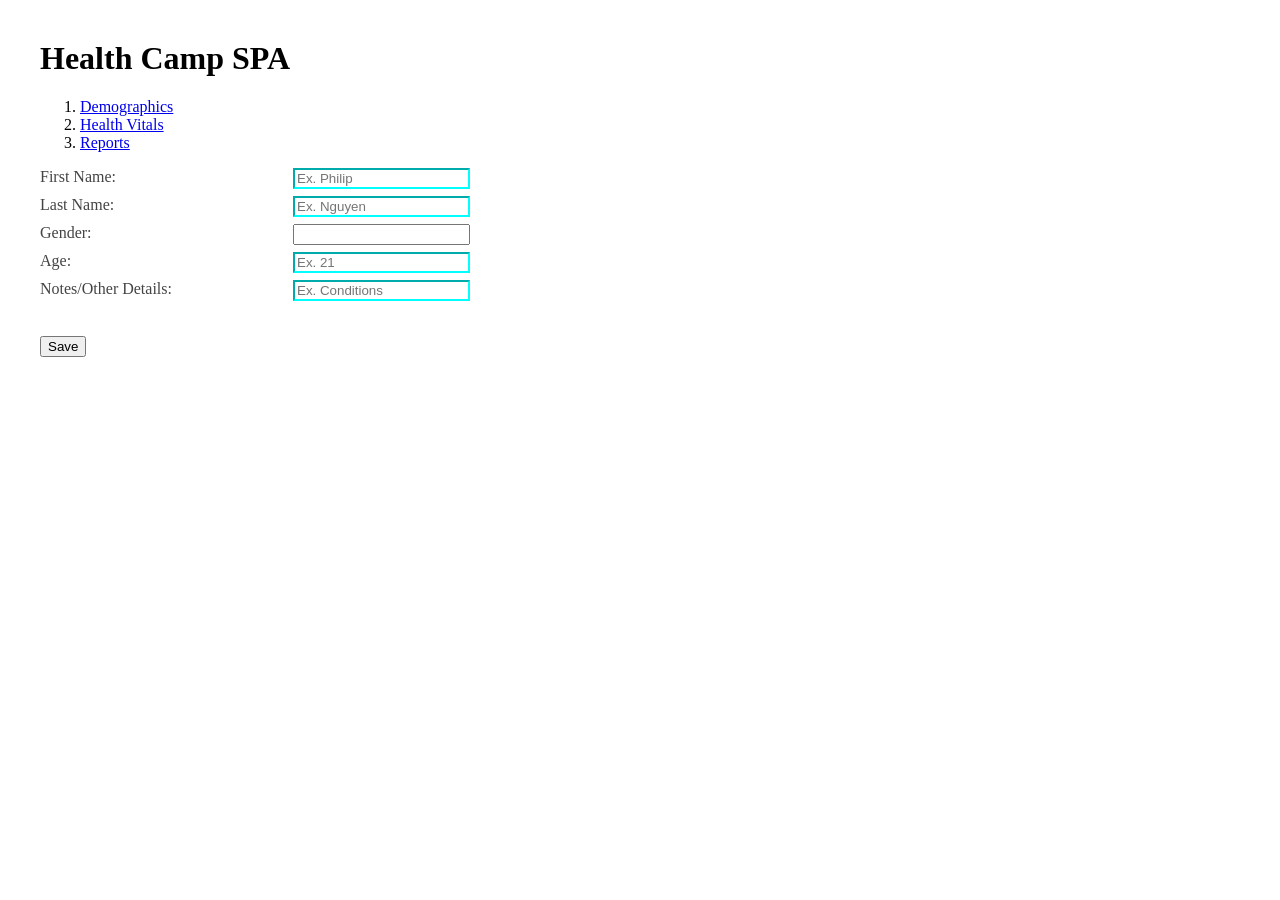
==== index.html @ d182378f "first commit" ====
<!DOCTYPE html>
<html>
    <head>
        <link rel="stylesheet" href="style.css">
    </head>
    <body>
        <header>
            <h1>Health Camp SPA</h1>
            <nav>
                <ol>
                    <li class="crumb"><a href="#">Demographics</a></li>
                    <li class="crumb"><a href="#">Health Vitals</a></li>
                    <li class="crumb"><a href="#">Reports</a></li>
                </ol>
            </nav>
        </header>
        
        <div>
            <form class="wrapper">
                <div class="bow row">
                    <div class='field'>
                        <label class='a' for='fname'>First Name:</label>
                        <input class='b' type='text' id='fname' placeholder="Ex. Philip">
                    </div>
                    <div class='field'>
                        <label class='a' for='lname'>Last Name:</label>
                        <input class='b' type='text' id='lname' placeholder="Ex. Nguyen">
                    </div>
                    <div class='field'>
                        <datalist id="genders">
                            <option value="Male"></option>
                            <option value="Female"></option>
                            <option value="Nonbinary"></option>
                            <option value="Prefer Not to Answer"></option>
                        </datalist>
                        <label class='a' for='gender'>Gender:</label>
                        <input class='b' list='genders' id='gender' >
                    </div>
                    <div class='field'>
                        <label class='a' for='userId'>Age:</label>
                        <input class='b' type='number' id='userId' placeholder="Ex. 21">
                    </div class='field'>
                    <div class='field'>
                        <label class='a' for='notes'>Notes/Other Details:</label>
                        <input class='b' type='text' id='notes' placeholder="Ex. Conditions">
                    </div>
                    <div class='field'>
                        <img>
                        
                    </div>
                    <button onclick="">Save</button>
                </div>
                
            </form>
        </div>
    </body>
</html>
---- style.css ----
body {
    margin: 40px;
  }
.wrapper {
    display: grid;
    grid-gap: 10px;
    grid-template-columns: repeat(auto-fill, 100px ) ;
    background-color: #fff;
    color: #444;
}

input[type="text"], input[type="number"] {
    border-color: aqua;
}

.box {
    
    color: #fff;
    border-radius: 5px;
    padding: 20px;
    font-size: 100%;
    font-family:Arial, Helvetica, sans-serif;
}

.row {
    grid-column: 1 / 5;
}

.a {
    
    grid-column: 1 / 3;
}
.b {
    float: right ;
    grid-column: 3 / 5 ;
}

.field {
    margin-bottom: 10px;
}
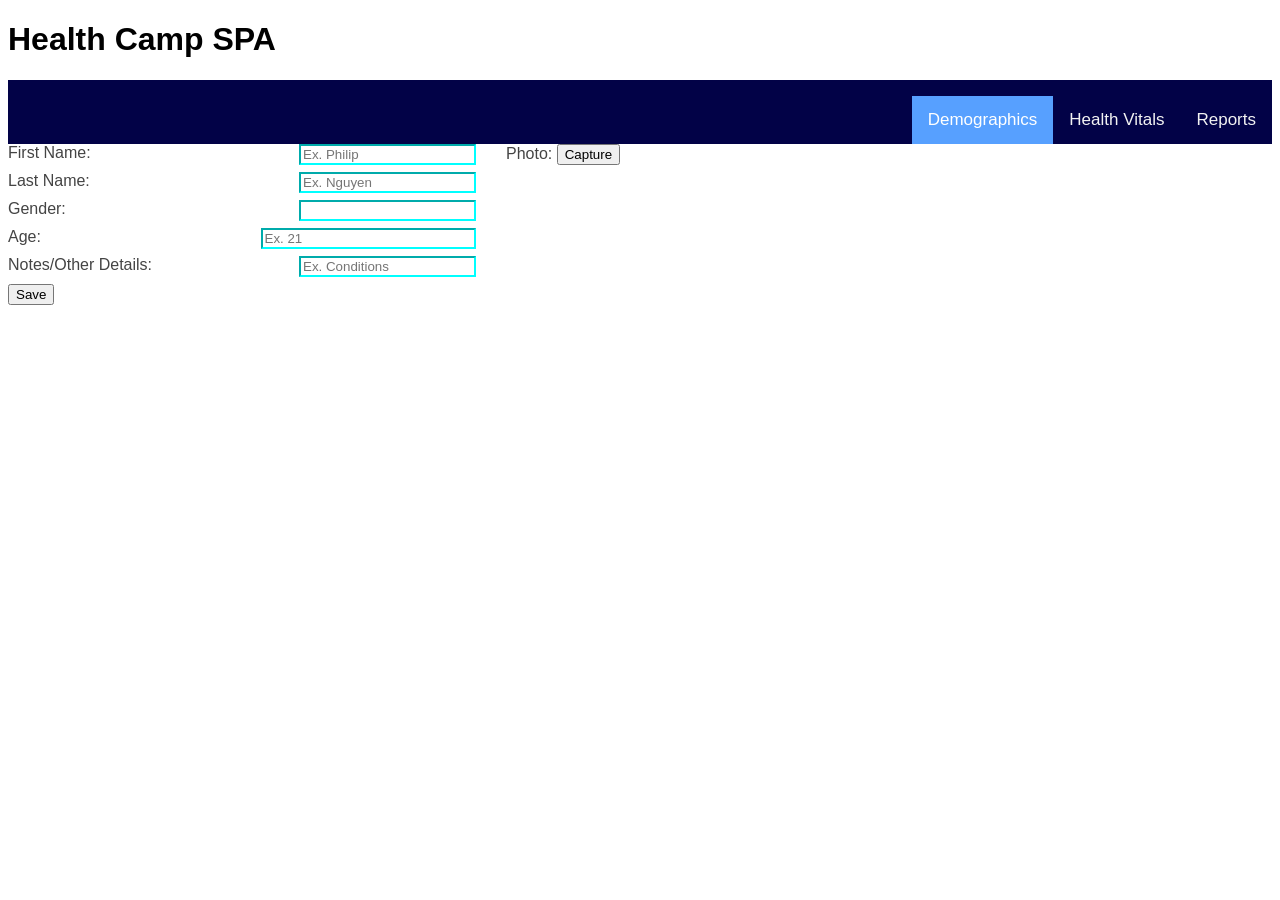
==== commit a28d95e0: "working on single page form" ====
--- a/index.html
+++ b/index.html
@@ -2,22 +2,51 @@
 <html>
     <head>
         <link rel="stylesheet" href="style.css">
+        <script src="index.js"></script>
     </head>
     <body>
-        <header>
-            <h1>Health Camp SPA</h1>
-            <nav>
-                <ol>
-                    <li class="crumb"><a href="#">Demographics</a></li>
-                    <li class="crumb"><a href="#">Health Vitals</a></li>
-                    <li class="crumb"><a href="#">Reports</a></li>
-                </ol>
-            </nav>
-        </header>
+        <h1>Health Camp SPA</h1>
+        <nav class="topnav">
+            <ul>
+                <a href="#">Reports</a>
+                <a href="vitals.html">Health Vitals</a> 
+                <a class="active" href="/">Demographics</a> 
+            </ul>
+        </nav>
         
         <div>
-            <form class="wrapper">
+            <form class="wrapper" id="demographics">
                 <div class="bow row">
+                    <aside>
+                        <label for="photo">Photo:</label>
+                        <button id="capture">Capture</button>
+                        <canvas id="canvas" width=320 height=240></canvas>
+                        <script>
+                            const canvas = document.getElementById('canvas');
+                            const context = canvas.getContext('2d');
+                            const captureButton = document.getElementById('capture');
+
+                            const constraints = {
+                                video: true,
+                            };
+
+                            captureButton.addEventListener('click', () => {
+                                // Draw the video frame to the canvas.
+                                context.drawImage(player, 0, 0, canvas.width, canvas.height);
+                                // Stop all video streams.
+                                player.srcObject.getVideoTracks().forEach(track => track.stop());
+                            });
+
+                            // Attach the video stream to the video element and autoplay.
+                            /*
+                            navigator.mediaDevices.getUserMedia(constraints)
+                                .then((stream) => {
+                                player.srcObject = stream;
+                                });
+                            */
+                        </script>
+                    </aside>
+                    
                     <div class='field'>
                         <label class='a' for='fname'>First Name:</label>
                         <input class='b' type='text' id='fname' placeholder="Ex. Philip">
@@ -37,21 +66,58 @@
                         <input class='b' list='genders' id='gender' >
                     </div>
                     <div class='field'>
-                        <label class='a' for='userId'>Age:</label>
-                        <input class='b' type='number' id='userId' placeholder="Ex. 21">
+                        <label class='a' for='age'>Age:</label>
+                        <input class='b' type='number' id='age' placeholder="Ex. 21">
                     </div class='field'>
                     <div class='field'>
-                        <label class='a' for='notes'>Notes/Other Details:</label>
-                        <input class='b' type='text' id='notes' placeholder="Ex. Conditions">
+                        <label class='a' for='other'>Notes/Other Details:</label>
+                        <input class='b' type='text' id='other' placeholder="Ex. Conditions">
                     </div>
-                    <div class='field'>
-                        <img>
-                        
-                    </div>
-                    <button onclick="">Save</button>
+                    
+                    <button onclick="saveDemographics()">Save</button>
                 </div>
                 
             </form>
+
+            <form class="wrapper" id="vitals">
+                <div class="bow row">
+                    <aside>
+                        <label for="medications">Medications:</label><br>
+                        <textarea id="medications" rows="4"></textarea><br>
+                        <label for="notes">Notes:</label><br>
+                        <textarea id="notes" rows="4"></textarea>
+                    </aside>
+
+                    <div class='field'>
+                        <label class='a' for='height'>Height:</label>
+                        <input class='b' type='number' id='height' placeholder="Ex. Philip">
+                    </div>
+                    <div class='field'>
+                        <label class='a' for='weight'>Weight:</label>
+                        <input class='b' type='text' id='weight' placeholder="Ex. Nguyen">
+                    </div>
+                    <div class='field'>
+                        <label class='a' for='bTemp'>Body Temperature:</label>
+                        <input class='b' type='number' id='bTemp' placeholder="Ex. Philip">
+                    </div>
+                    <div class='field'>
+                        <label class='a' for='pulse'>Pulse Rate:</label>
+                        <input class='b' type='number' id='pulse' placeholder="Ex. Philip">
+                    </div>
+                    <div class='field'>
+                        <label class='a' for='bp'>BP:</label>
+                        <input class='b' type='number' id='bp' placeholder="Ex. Philip">
+                    </div>
+                    
+                    
+                    <button onclick="saveVitals()">Save</button>
+                </div>
+                
+            </form>
+            <script>
+                var vitals = document.getElementById("vitals");
+                vitals.style.display = "none";
+            </script>
         </div>
     </body>
 </html>
--- a/style.css
+++ b/style.css
@@ -1,16 +1,60 @@
 body {
-    margin: 40px;
+    
+    font-family: Arial;
   }
+
+aside {
+    width: 40%;
+    padding-left: 15px;
+    margin-left: 15px;
+    float: right;
+    border-left-color: blue;
+    min-height: 120px;
+}
+
+.form {
+    margin: auto;
+
+}
 .wrapper {
+    margin: 40x;
     display: grid;
     grid-gap: 10px;
-    grid-template-columns: repeat(auto-fill, 100px ) ;
+    grid-template-columns: repeat(auto-fill, 200px ) ;
     background-color: #fff;
     color: #444;
 }
 
-input[type="text"], input[type="number"] {
+.topnav {
+    overflow: hidden;
+    background-color: #020247;
+  }
+  
+  .topnav a {
+    float: right;
+    color: #f2f2f2;
+    text-align: center;
+    padding: 14px 16px;
+    text-decoration: none;
+    font-size: 17px;
+  }
+  
+  .topnav a:hover {
+    background-color: #ddd;
+    color: black;
+  }
+  
+  .topnav a.active {
+    background-color: #57a0ff;
+    color: white;
+  }
+
+input {
     border-color: aqua;
+}
+
+input[type="number"] {
+    width: 25%;
 }
 
 .box {
@@ -19,7 +63,7 @@
     border-radius: 5px;
     padding: 20px;
     font-size: 100%;
-    font-family:Arial, Helvetica, sans-serif;
+    
 }
 
 .row {
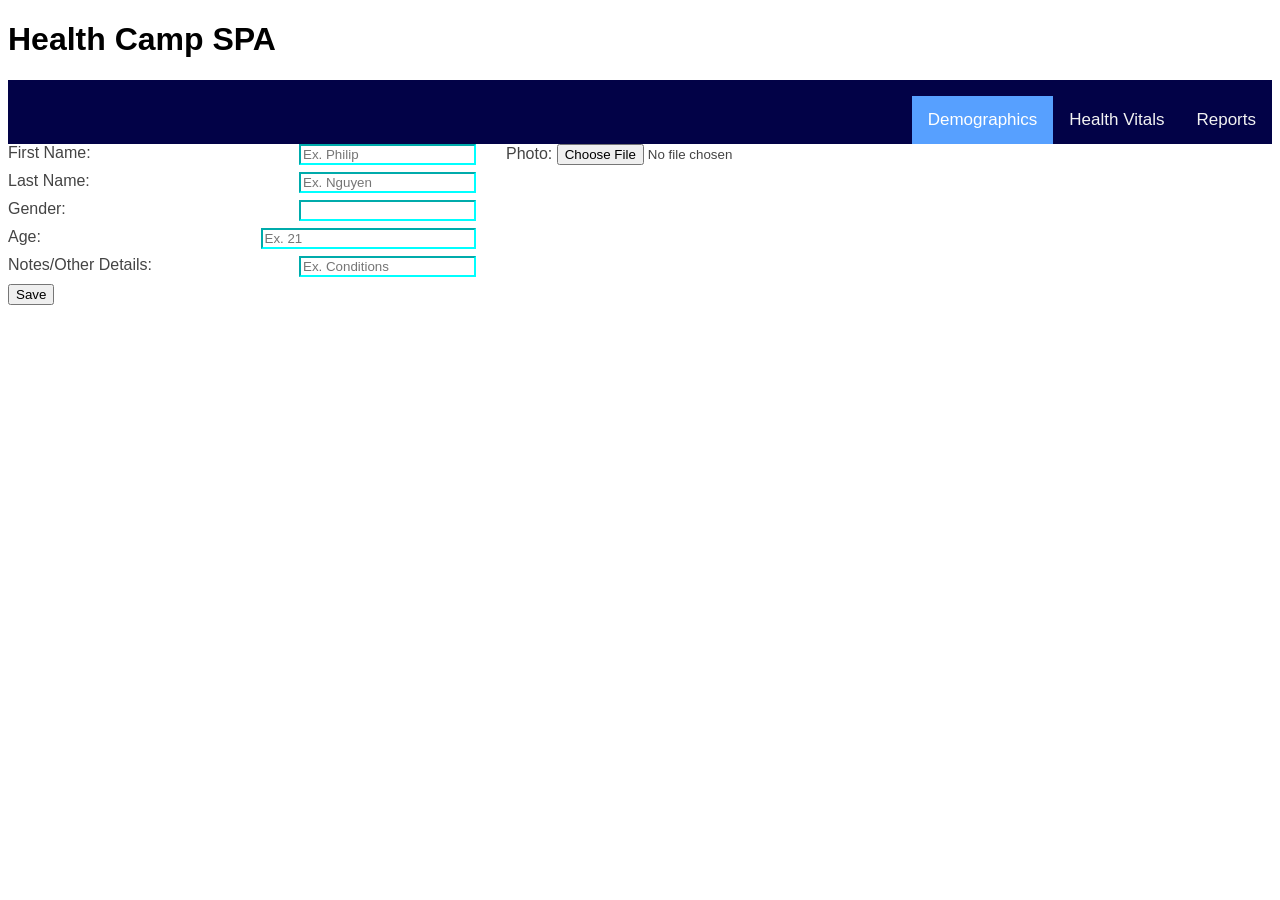
==== commit 7f497315: "finished the table output" ====
--- a/index.html
+++ b/index.html
@@ -19,9 +19,11 @@
                 <div class="bow row">
                     <aside>
                         <label for="photo">Photo:</label>
-                        <button id="capture">Capture</button>
-                        <canvas id="canvas" width=320 height=240></canvas>
+                        <input type="file" id="photo">
+                        <!-- <button id="capture">Capture</button> -->
+                        <!-- <canvas id="canvas" width=320 height=240></canvas> -->
                         <script>
+                            /*
                             const canvas = document.getElementById('canvas');
                             const context = canvas.getContext('2d');
                             const captureButton = document.getElementById('capture');
@@ -38,7 +40,7 @@
                             });
 
                             // Attach the video stream to the video element and autoplay.
-                            /*
+                            
                             navigator.mediaDevices.getUserMedia(constraints)
                                 .then((stream) => {
                                 player.srcObject = stream;
@@ -90,23 +92,23 @@
 
                     <div class='field'>
                         <label class='a' for='height'>Height:</label>
-                        <input class='b' type='number' id='height' placeholder="Ex. Philip">
+                        <input class='b' type='number' id='height' placeholder="in cm">
                     </div>
                     <div class='field'>
                         <label class='a' for='weight'>Weight:</label>
-                        <input class='b' type='text' id='weight' placeholder="Ex. Nguyen">
+                        <input class='b' type='text' id='weight' placeholder="in kg">
                     </div>
                     <div class='field'>
                         <label class='a' for='bTemp'>Body Temperature:</label>
-                        <input class='b' type='number' id='bTemp' placeholder="Ex. Philip">
+                        <input class='b' type='number' id='bTemp' placeholder="in Celsius">
                     </div>
                     <div class='field'>
                         <label class='a' for='pulse'>Pulse Rate:</label>
-                        <input class='b' type='number' id='pulse' placeholder="Ex. Philip">
+                        <input class='b' type='number' id='pulse' placeholder="bpm">
                     </div>
                     <div class='field'>
                         <label class='a' for='bp'>BP:</label>
-                        <input class='b' type='number' id='bp' placeholder="Ex. Philip">
+                        <input class='b' type='number' id='bp' placeholder="">
                     </div>
                     
                     
@@ -118,6 +120,23 @@
                 var vitals = document.getElementById("vitals");
                 vitals.style.display = "none";
             </script>
+            <table id="report">
+                <tr>
+                    <th>Name</th>
+                    <th>Age</th>
+                    <th>Gender</th>
+                    <th>Photo</th>
+                    <th>Medications</th>
+                    <th>Notes</th>
+                </tr>
+            </table>
+            <script>
+                // make things non visible
+                var vitals = document.getElementById("vitals");
+                vitals.style.display = "none";
+                var report = document.getElementById("report");
+                report.style.display = "none";
+            </script>
         </div>
     </body>
 </html>
